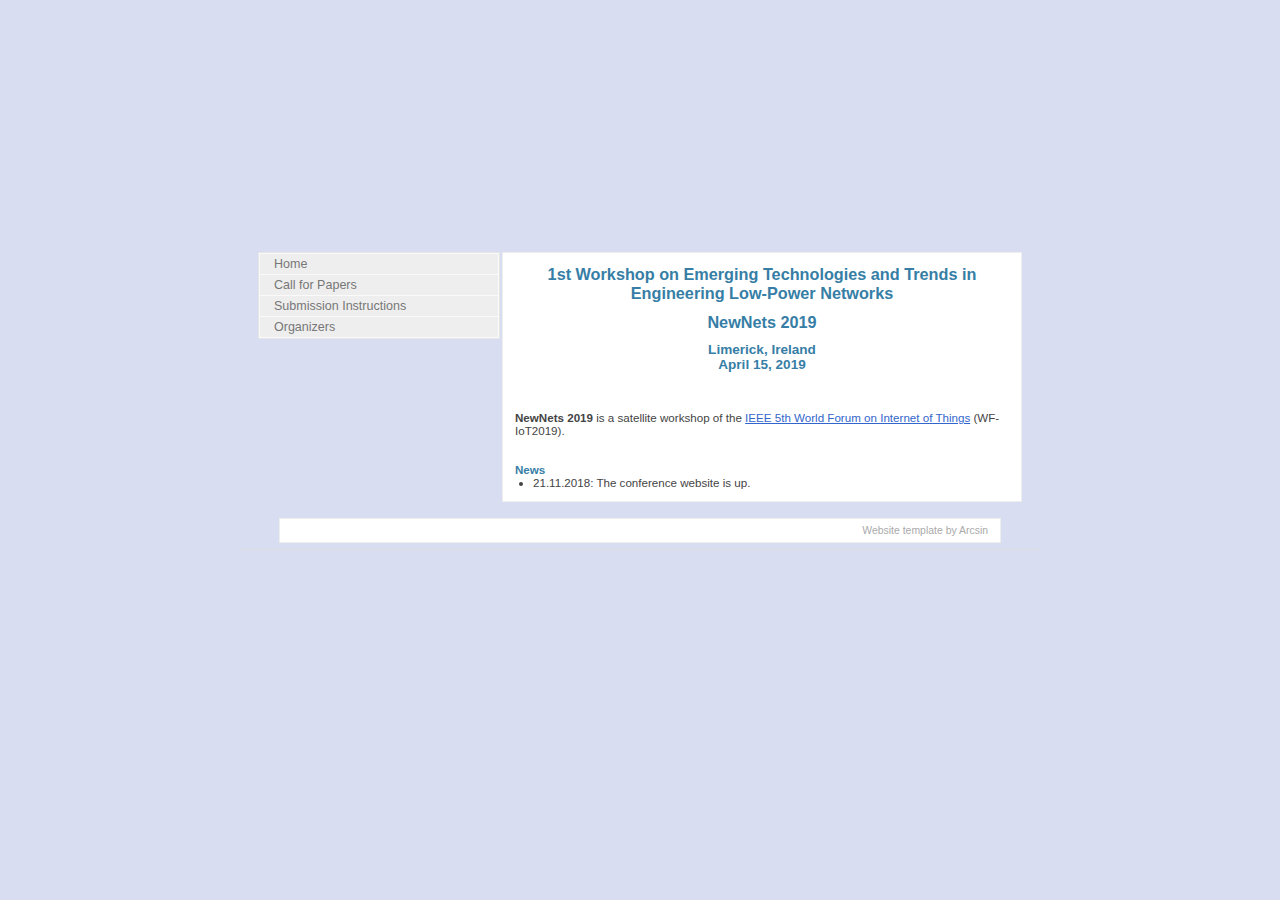
==== index.html @ 2c10c12c "Add files via upload" ====
<!DOCTYPE html PUBLIC "-//W3C//DTD XHTML 1.1//EN" "http://www.w3.org/TR/xhtml11/DTD/xhtml11.dtd">
<html xmlns="http://www.w3.org/1999/xhtml">

<head>
<meta http-equiv="content-type" content="text/html; charset=iso-8859-1"/>
<meta name="description" content="description"/>
<meta name="keywords" content="keywords"/>
<meta name="author" content="author"/>
<link rel="stylesheet" type="text/css" href="default.css" media="screen"/>
<title>NewNets Workshop</title>
</head>

<body>

<div class="container">

	<div class="main">

		<div class="header">

			<div class="title">
				<h1>&nbsp; </h1>
			</div>

		</div>

		<div class="content">

			<div class="item">

				<h1 align = "center"> 1st Workshop on Emerging Technologies and Trends in Engineering Low-Power Networks</h1>
				<h1 align = "center"> NewNets 2019</h1>
				<h3 align = "center"> Limerick, Ireland
				<br> April 15, 2019 </h3>

<br><br><br>
				
<b><descr>NewNets 2019</descr></b> is a satellite workshop of the <a href="http://wfiot2019.iot.ieee.org/" target="_blank">IEEE 5th World Forum on Internet of Things</a> (WF-IoT2019). 
<br><br><br>
<descr><b><font color="#367EA6">News</font></b>
<ol>
<li>21.11.2018: The conference website is up.</li>
</ol>
</descr>    
				

			</div>

			

		</div>

		<div class="sidenav">

			<ul>
				<li><a href="index.html">Home</a></li>
				<li><a href="cfp.html">Call for Papers</a></li>
				<li><a href="submission.html">Submission Instructions</a></li>
				<li><a href="organize.html">Organizers</a></li>
			</ul>

			<!-- <h1>Another thing</h1>
			<ul>
				<li><a href="index.html">consequat molestie</a></li>
				<li><a href="index.html">sem justo</a></li>
				<li><a href="index.html">semper</a></li>
				<li><a href="index.html">sociis natoque</a></li>
			</ul> -->

			

			
		</div>

		<div class="clearer"><span></span></div>

	</div>
	
	
  <div class="footer"><!-- <span class="left">Copyright &copy; <a href="index.html">D3S 2011</a><a href="http://validator.w3.org/check?uri=referer"></a> 
    </span> --><span class="right"><a href="http://templates.arcsin.se/">Website 
    template</a> by <a href="http://arcsin.se/">Arcsin</a></span> 
    <div class="clearer"><span></span></div>

	</div>

</div>

</body>

</html>
---- default.css ----
/*
Template name: Transparentia
Template URI: http://templates.arcsin.se/transparentia-website-template/
Release date: 2006-08-20
Description: Simple, lightweight and slightly blue.
Author: Viktor Persson
Author URI: http://arcsin.se/

This template is licensed under a Creative Commons Attribution 2.5 License:
http://templates.arcsin.se/license/
*/

/* standard elements */
* {
	margin: 0;
	padding: 0;
}
a {
	color: #36C;
}
a:hover {
	color: #06F;
}
body {
	background: #d9ddf1;
	color: #444;
	font: normal 72.5% Verdana, Arial, Helvetica, sans-serif;
	margin: 0;
}
input {
	color: #555;
	font: normal 1.1em Verdana, Arial, Helvetica, sans-serif;
}
p,cite,code {
	font-size: 1.2em;
	padding-bottom: 1.2em;
}

ul {
	font-size: 1.2em;
}

h1 {
	font-size: 1.4em;
	margin-bottom: 4px;
}
code {
	background: url(images/bgcode.gif);
	border: 1px solid #F0F0F0;
	border-left: 6px solid #39F;
	color: #555;
	display: block;
	font: normal 1.1em Verdana, Arial, Helvetica, sans-serif;
	margin-bottom: 12px;
	padding: 8px 10px;
	white-space: pre;
}
cite {
	background: url(images/quote.gif) no-repeat;
	color: #666;
	display: block;
	font: normal 1.3em Verdana, Arial, Helvetica, sans-serif;
	padding-left: 28px;
}
h1,h2,h3 {
	color: #367EA6;
	padding-top: 6px;
}

important {
	color:#ff0000;
	font-size:large;
	text-align:center;
}

/* misc */
.clearer {
	clear: both;
}

/* structure */
.container {
	background: url(images/bgcontainer.gif) repeat-y;
	margin: 0 auto;
	padding-bottom: 6px;
	width: 800px;
	border-bottom: 1px solid #DDD;
}
.header {
	background: url(images/Limerick3.png) repeat-x;
}

/* title */
.title h1 {
	color: #FFF;
	font: normal 3em Verdana,sans-serif;
	height: 230px;
	line-height: 150px;
	margin-bottom: 8px;
	text-align: center;
}

/* navigation */
.navigation {
	margin-bottom: 4px;
}
.navigation a {
	background-color: #4A91C3;
	color: #FFF;
	float: left;
	font: bold 1.2em "Trebuchet MS",sans-serif;
	padding: 8px 0;
	width: 19%;
	border-right: 1px solid #FFF;
	text-align: center;
	text-decoration: none;
}
.navigation a:hover {
	background-color: #000;
	color: #FFF;
}

/* main */
.main {
	clear: both;
	padding: 8px 18px;
}

/* main left */
.sidenav h1,.sidenav ul {
	padding-left: 12px;
}
.sidenav {
	background: #EEE;
	border: 1px solid #E5E5E5;
	float: left;
	width: 240px;
}
.sidenav h1 {
	color: #666;
	font-size: 1.2em;
	height: 20px;
	margin-top: 1.2em;
}
.sidenav ul {
	border-top: 1px solid #FAFAFA;
	background: #EEE url(images/bgul.gif) repeat-x;
	margin: 0;
	padding: 0;
}
.sidenav li {
	border: 1px solid #FAFAFA;
	border-top: none;
	list-style: none;
	margin: 0;
}
.sidenav li a {
	color: #777;
	display: block;
	font-size: 0.9em;
	padding: 3px 6px 3px 14px;
	text-decoration: none;
}
.sidenav li a:hover {
	color: #111;
}

/* content */
.content {
	float: right;
	width: 520px;
}
.content .item {
	padding: 6px 12px 12px;
	border: 1px solid #EEE;
	background: #FFF;
	margin-bottom: 8px;
}
.content .descr {
	color: #333;
	margin-bottom: 6px;
}
.content li {
	list-style: url(images/li.gif);
	margin-left: 18px;
}

/* news */
.news {
	float: right;
	width: 200px;
}
.news .item {
	padding: 6px 12px;
	border: 1px solid #EEE;
	background: #FFF;
	margin-bottom: 8px;
}
.news .descr {
	color: #333;
	margin-bottom: 6px;
}
.news li {
	list-style: url(images/li.gif);
	margin-left: 18px;
}

/* search form */
form {
	padding: 0 0 6px 8px;
}
.styled {
	border: 1px solid #DDD;
	padding: 4px;
}
.button {
	background: url(images/search.gif) no-repeat left bottom;
	border: none;
	height: 27px;
	width: 27px;
}

/* footer */
.footer {
	background: #FFF;
	border: 1px solid #EEE;
	color: #666;
	font-size: 0.9em;
	margin: 0 auto;
	text-align: center;
	width: 720px;
}
.footer a {
	color: #36C;
	text-decoration: none;
}
.footer a:hover {
	color: #06F;
	text-decoration: underline;
}
.footer .left, .footer .right {padding: 6px 12px;}
.footer .right, .footer .right a {color: #AAA;}
.footer .right a:hover {color: #666;}

/* floats */
.left {float: left;}
.right {float: right;}

/* Cami added*/
.camip {
  font-weight: bold;
  padding-bottom: 0.4em;
}
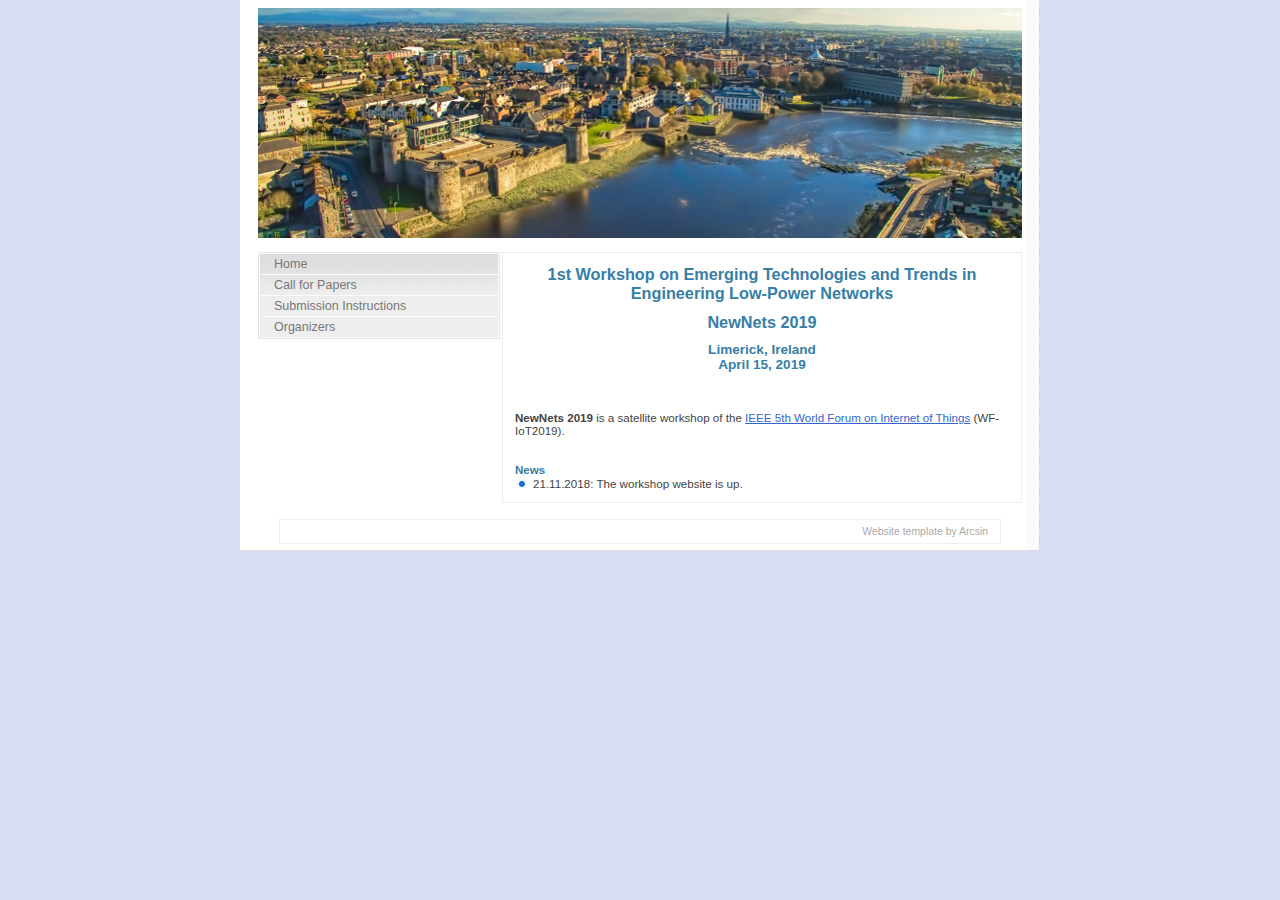
==== commit a1c519f7: "Update index.html" ====
--- a/index.html
+++ b/index.html
@@ -7,7 +7,7 @@
 <meta name="keywords" content="keywords"/>
 <meta name="author" content="author"/>
 <link rel="stylesheet" type="text/css" href="default.css" media="screen"/>
-<title>NewNets Workshop</title>
+<title>NewNets2019 Workshop</title>
 </head>
 
 <body>
@@ -39,7 +39,7 @@
 <br><br><br>
 <descr><b><font color="#367EA6">News</font></b>
 <ol>
-<li>21.11.2018: The conference website is up.</li>
+<li>21.11.2018: The workshop website is up.</li>
 </ol>
 </descr>    
 				
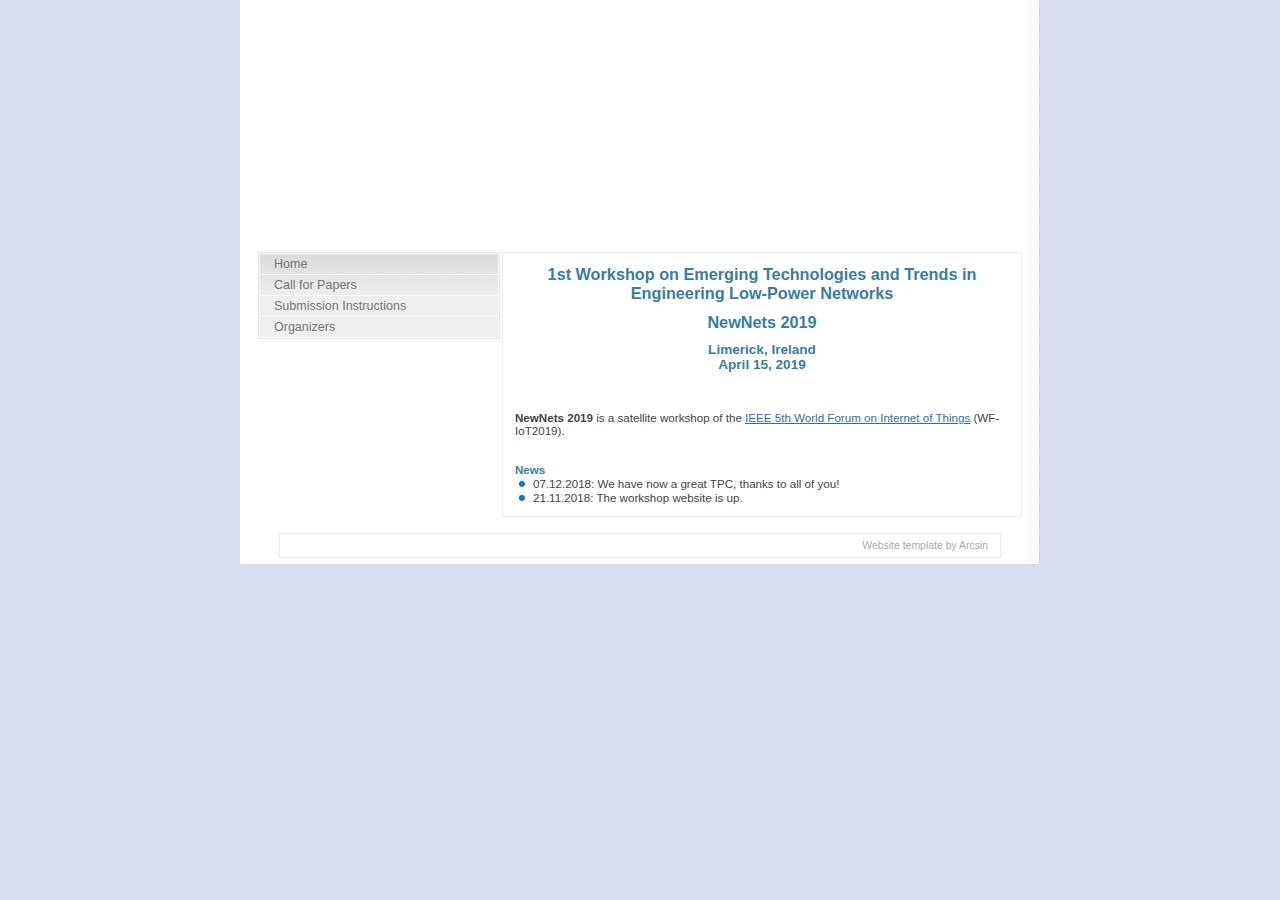
==== commit 850d24fd: "Update index.html" ====
--- a/index.html
+++ b/index.html
@@ -39,6 +39,7 @@
 <br><br><br>
 <descr><b><font color="#367EA6">News</font></b>
 <ol>
+<li>07.12.2018: We have now a great TPC, thanks to all of you!</li>	
 <li>21.11.2018: The workshop website is up.</li>
 </ol>
 </descr>    
--- a/default.css
+++ b/default.css
@@ -87,7 +87,7 @@
 	border-bottom: 1px solid #DDD;
 }
 .header {
-	background: url(images/Limerick3.png) repeat-x;
+	background: url(images/Limerick4.png) repeat-x;
 }
 
 /* title */
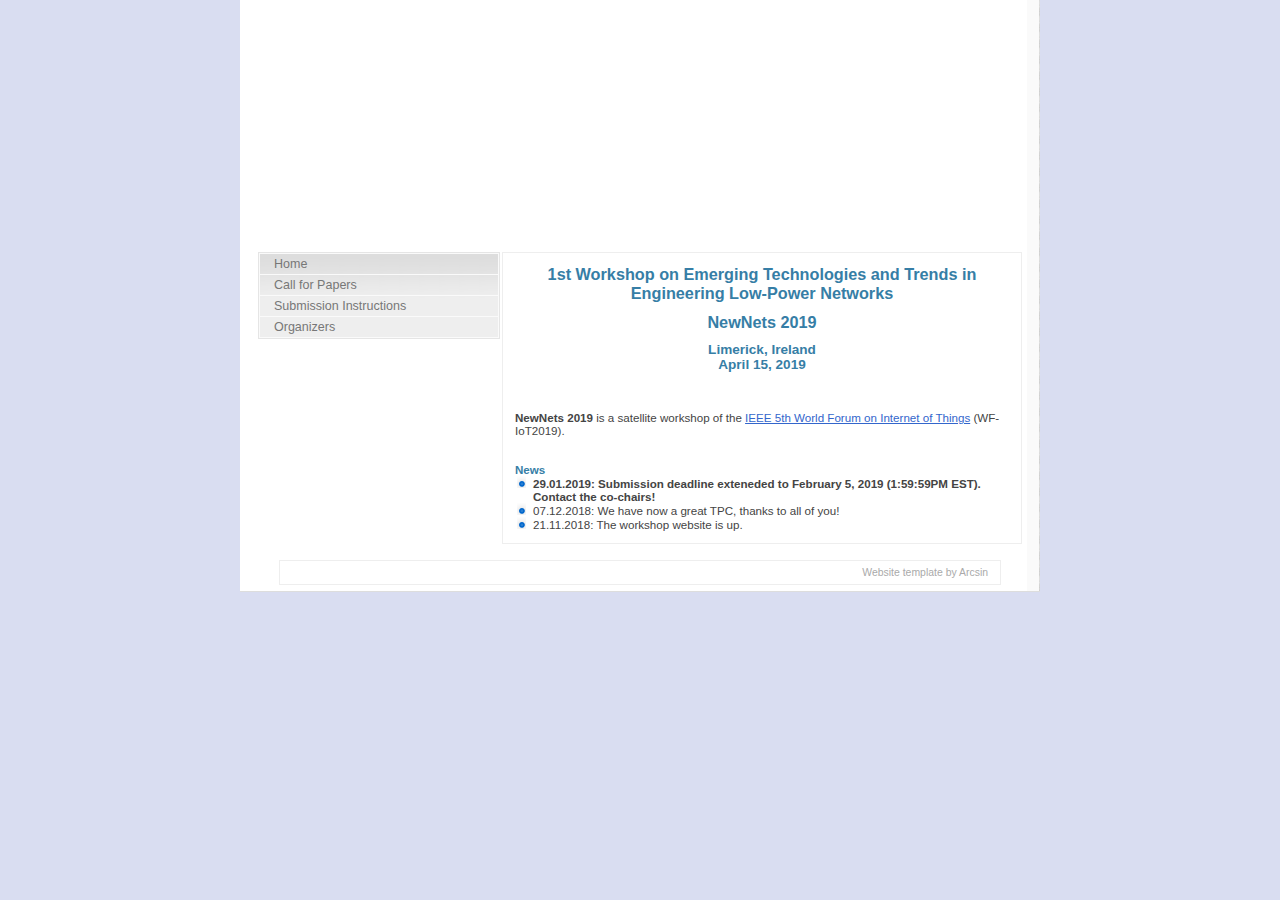
==== commit 242daba5: "Update index.html" ====
--- a/index.html
+++ b/index.html
@@ -39,6 +39,7 @@
 <br><br><br>
 <descr><b><font color="#367EA6">News</font></b>
 <ol>
+<li><color="red"><b>29.01.2019: Submission deadline exteneded to February 5, 2019 (1:59:59PM EST). Contact the co-chairs!</color></b></li>
 <li>07.12.2018: We have now a great TPC, thanks to all of you!</li>	
 <li>21.11.2018: The workshop website is up.</li>
 </ol>
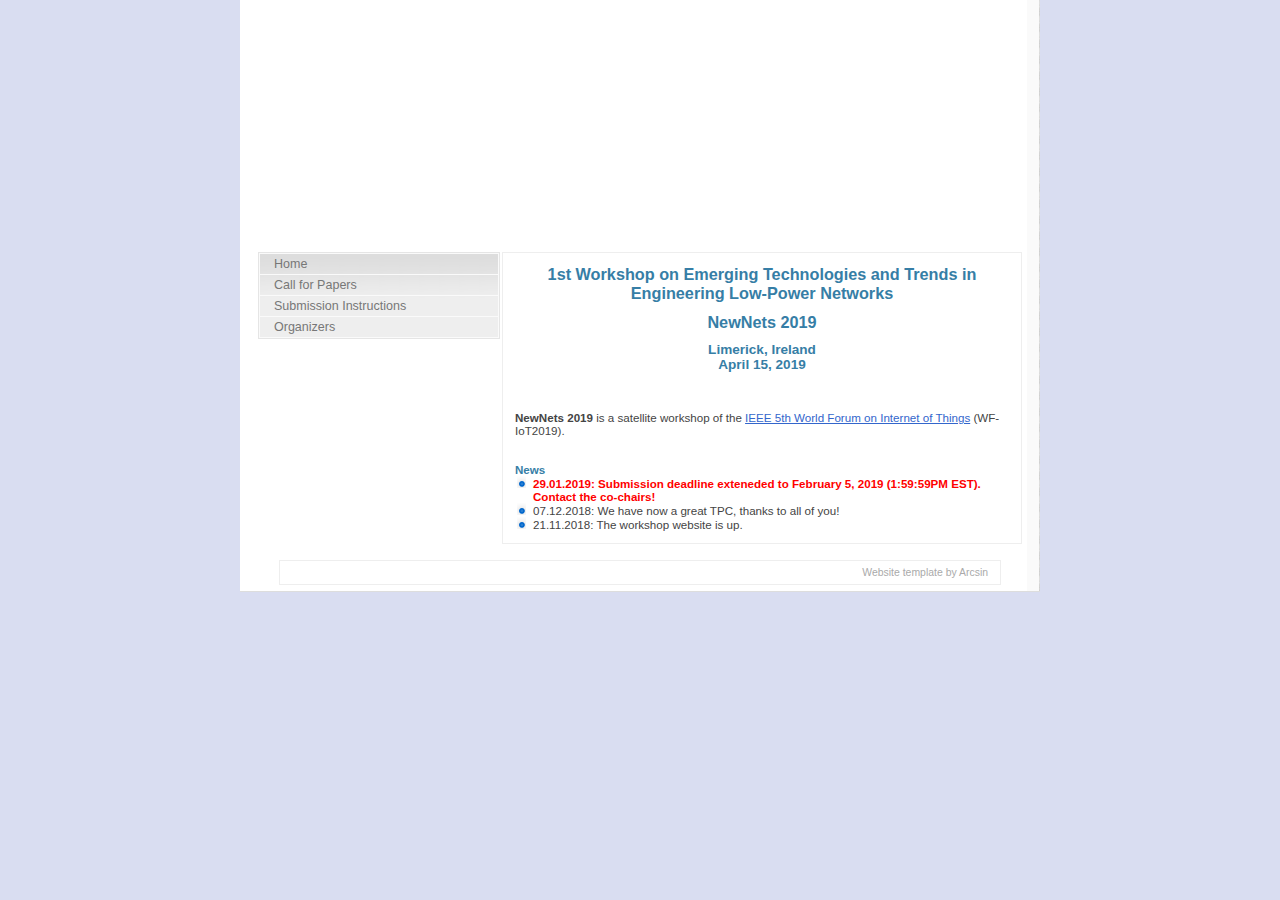
==== commit b2b25aa5: "Update index.html" ====
--- a/index.html
+++ b/index.html
@@ -39,7 +39,7 @@
 <br><br><br>
 <descr><b><font color="#367EA6">News</font></b>
 <ol>
-<li><color="red"><b>29.01.2019: Submission deadline exteneded to February 5, 2019 (1:59:59PM EST). Contact the co-chairs!</color></b></li>
+<li><font color="red"><b>29.01.2019: Submission deadline exteneded to February 5, 2019 (1:59:59PM EST). Contact the co-chairs!</font></b></li>
 <li>07.12.2018: We have now a great TPC, thanks to all of you!</li>	
 <li>21.11.2018: The workshop website is up.</li>
 </ol>
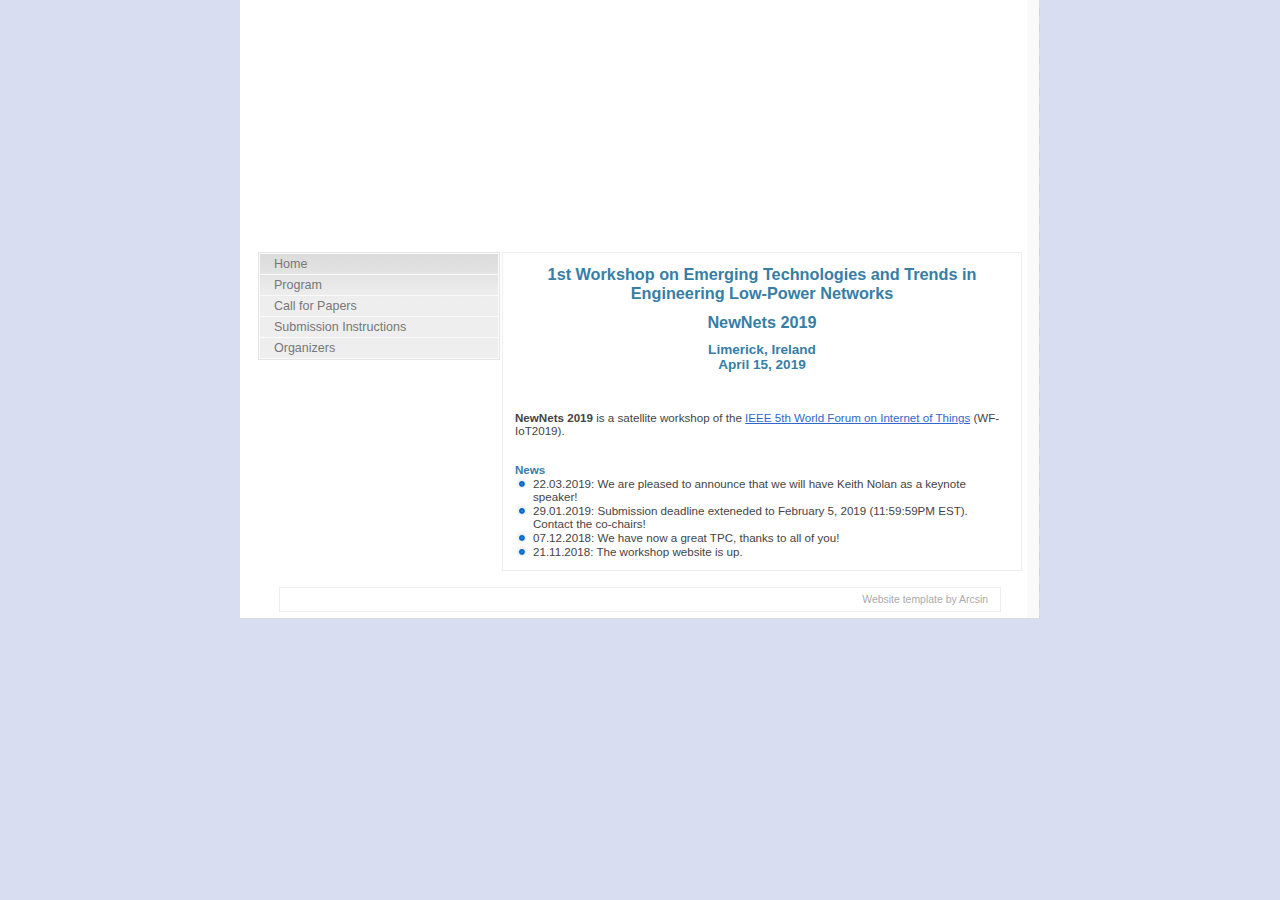
==== commit a4d5c53a: "Update index.html" ====
--- a/index.html
+++ b/index.html
@@ -39,7 +39,8 @@
 <br><br><br>
 <descr><b><font color="#367EA6">News</font></b>
 <ol>
-<li><font color="red"><b>29.01.2019: Submission deadline exteneded to February 5, 2019 (1:59:59PM EST). Contact the co-chairs!</font></b></li>
+	<li>22.03.2019: We are pleased to announce that we will have Keith Nolan as a keynote speaker!</li>
+<li>29.01.2019: Submission deadline exteneded to February 5, 2019 (11:59:59PM EST). Contact the co-chairs!</font></b></li>
 <li>07.12.2018: We have now a great TPC, thanks to all of you!</li>	
 <li>21.11.2018: The workshop website is up.</li>
 </ol>
@@ -56,6 +57,7 @@
 
 			<ul>
 				<li><a href="index.html">Home</a></li>
+				<li><a href="program.html">Program</a></li>
 				<li><a href="cfp.html">Call for Papers</a></li>
 				<li><a href="submission.html">Submission Instructions</a></li>
 				<li><a href="organize.html">Organizers</a></li>
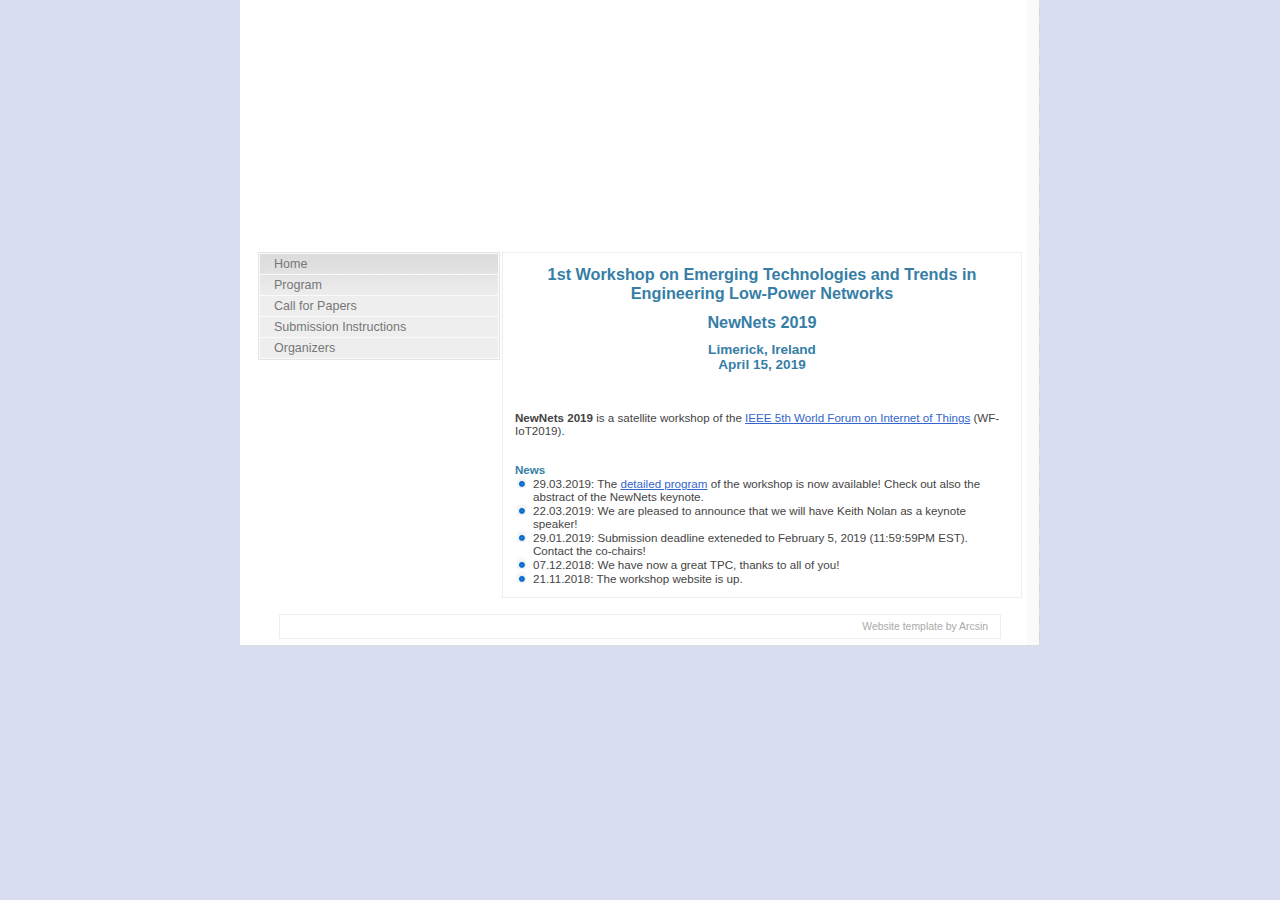
==== commit 33c61991: "Update index.html" ====
--- a/index.html
+++ b/index.html
@@ -39,7 +39,8 @@
 <br><br><br>
 <descr><b><font color="#367EA6">News</font></b>
 <ol>
-	<li>22.03.2019: We are pleased to announce that we will have Keith Nolan as a keynote speaker!</li>
+<li>29.03.2019: The <a href="https://newnets2019.github.io/program.html" target="_blank">detailed program</a> of the workshop is now available! Check out also the abstract of the NewNets keynote.</li>
+<li>22.03.2019: We are pleased to announce that we will have Keith Nolan as a keynote speaker!</li>
 <li>29.01.2019: Submission deadline exteneded to February 5, 2019 (11:59:59PM EST). Contact the co-chairs!</font></b></li>
 <li>07.12.2018: We have now a great TPC, thanks to all of you!</li>	
 <li>21.11.2018: The workshop website is up.</li>
--- a/default.css
+++ b/default.css
@@ -251,3 +251,11 @@
   font-weight: bold;
   padding-bottom: 0.4em;
 }
+
+.tg  {border-collapse:collapse;border-spacing:0;}
+.tg td{font-family:Arial, sans-serif;font-size:11px;padding:6px 3px;border-style:hidden;border-width:1px;overflow:hidden;word-break:normal;border-color:black;}
+.tg th{font-family:Arial, sans-serif;font-size:11px;font-weight:normal;padding6px 3px;border-style:hidden;border-width:1px;overflow:hidden;word-break:normal;border-color:black;}
+.tg .tg-0pky{border-color:inherit;text-align:left;vertical-align:top}
+.tg .tg-0lax{text-align:left;vertical-align:top}
+.tg .tg-8zwo{font-style:italic;text-align:left;vertical-align:top}
+
